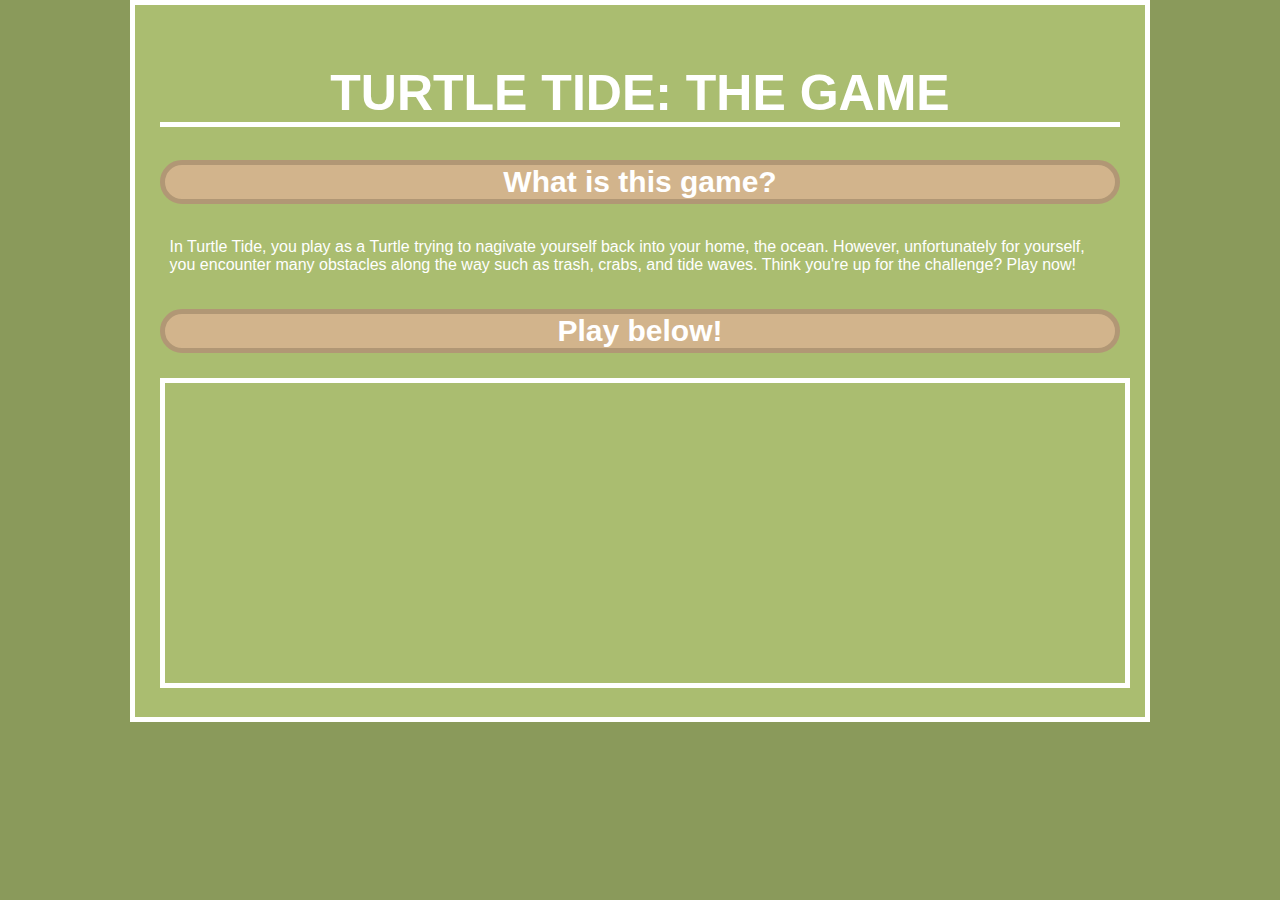
==== index.html @ 83742bf9 "Rename TurtleWebsite.html to index.html" ====
<!DOCTYPE html>
<html lang="en">
<head>
    <meta charset="UTF-8">
    <meta name="viewport" content="width=device-width, initial-scale=1.0">
    <title>Turtle Tide</title>
    <link rel="stylesheet" href="style.css">
</head>
<body>
    <h1>Turtle Tide: The Game</h1>

    <h2>What is this game?</h2>
    <p>In Turtle Tide, you play as a Turtle trying to nagivate yourself back into your home, the ocean. However, unfortunately for yourself, you encounter many obstacles along
        the way such as trash, crabs, and tide waves. Think you're up for the challenge? Play now! 
    </p>

    <h2>Play below!</h2>
    <iframe src="https://patchindustries.com/turtle/" title="turtlegame" width="100%" height="300" style="border: 5px solid white;"></iframe>
</body>
</html>
---- style.css ----
html{
    background-color: #8A9A5B;
    font-family: Verdana, Geneva, Tahoma, sans-serif;
}

h1,h2,h3,h4,h5,h6{
    font-family:-apple-system, BlinkMacSystemFont, 'Segoe UI', Roboto, Oxygen, Ubuntu, Cantarell, 'Open Sans', 'Helvetica Neue', sans-serif;
    color: white;
    font-weight: 10px;
  }

  p{
    padding: 1%;
    color: white;
  }

  h1{
    text-align: center;
    text-transform: uppercase;
    font-family:-apple-system, BlinkMacSystemFont, 'Segoe UI', Roboto, Oxygen, Ubuntu, Cantarell, 'Open Sans', 'Helvetica Neue', sans-serif;
    font-size: 50px;
    border-bottom: 5px solid white;
  }
  
  body{
    background: #aabd70;
    margin: auto;
    width: 75%;
    padding: 25px;
    border: 5px solid white;
  }
  
  h2{
    border-radius: 25px;
    background: tan;
    border: 5px solid rgb(177, 151, 117);
    width: auto;
    height: auto;
    text-align: center;
    font-size: 30px;
  }
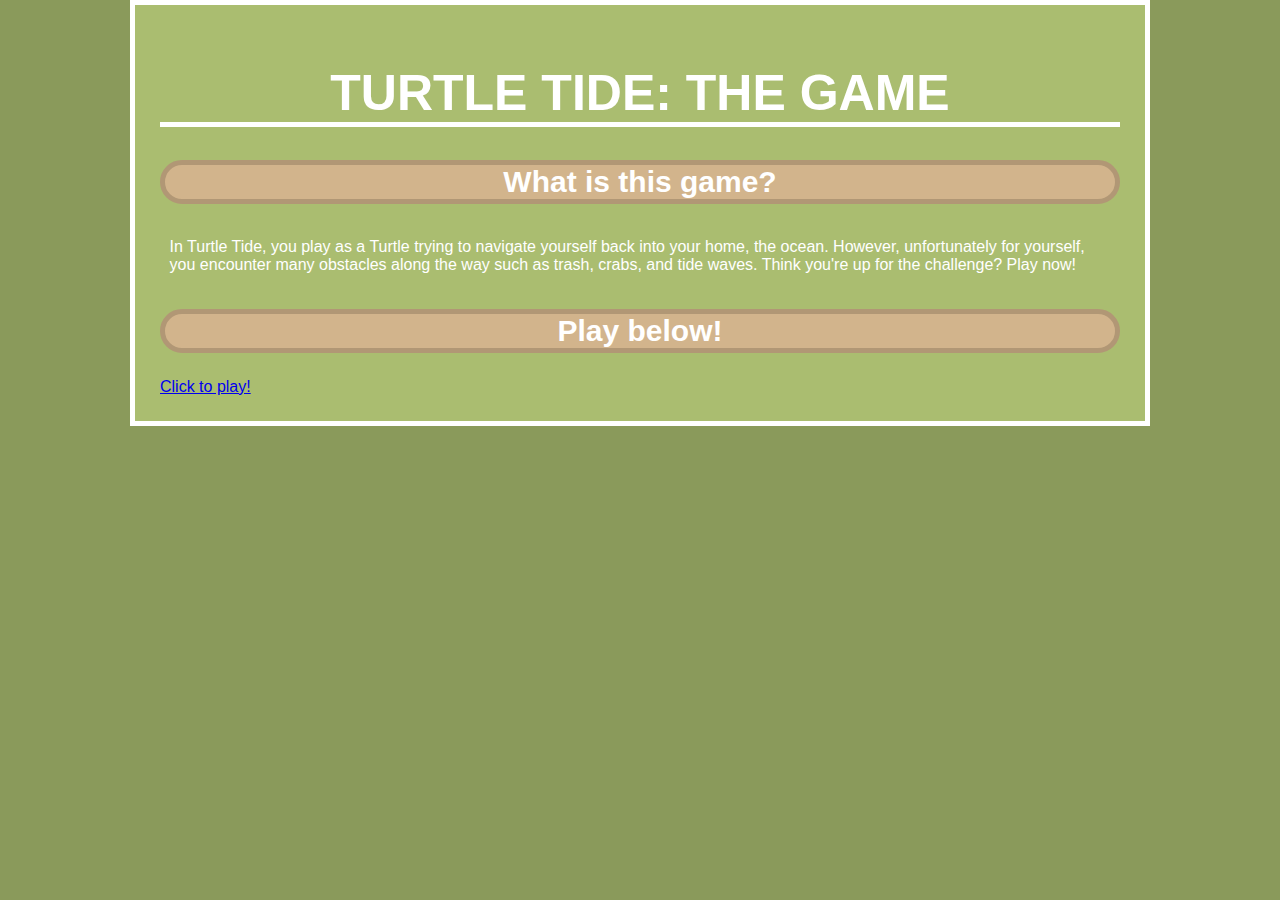
==== commit 50750a78: "Update index.html" ====
--- a/index.html
+++ b/index.html
@@ -10,11 +10,11 @@
     <h1>Turtle Tide: The Game</h1>
 
     <h2>What is this game?</h2>
-    <p>In Turtle Tide, you play as a Turtle trying to nagivate yourself back into your home, the ocean. However, unfortunately for yourself, you encounter many obstacles along
+    <p>In Turtle Tide, you play as a Turtle trying to navigate yourself back into your home, the ocean. However, unfortunately for yourself, you encounter many obstacles along
         the way such as trash, crabs, and tide waves. Think you're up for the challenge? Play now! 
     </p>
 
     <h2>Play below!</h2>
-    <iframe src="https://patchindustries.com/turtle/" title="turtlegame" width="100%" height="300" style="border: 5px solid white;"></iframe>
+    <a href="https://patchindustries.com/turtle/">Click to play!</a>
 </body>
 </html>
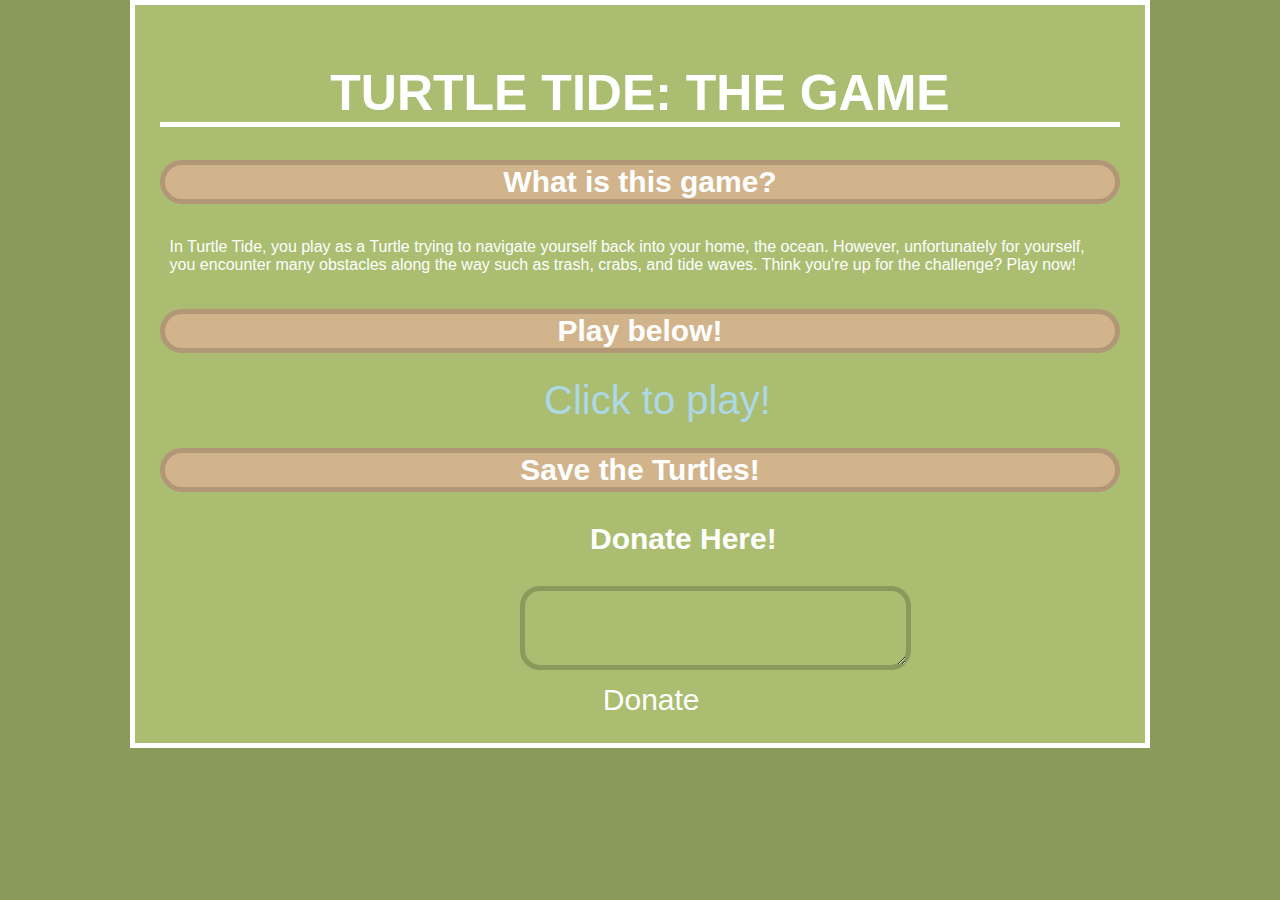
==== commit abf1d0dc: "Fundraiser added" ====
--- a/index.html
+++ b/index.html
@@ -7,6 +7,7 @@
     <link rel="stylesheet" href="style.css">
 </head>
 <body>
+<div id="main">
     <h1>Turtle Tide: The Game</h1>
 
     <h2>What is this game?</h2>
@@ -15,6 +16,14 @@
     </p>
 
     <h2>Play below!</h2>
-    <a href="https://patchindustries.com/turtle/">Click to play!</a>
+    <a href="https://patchindustries.com/turtle/" id="gameLink">Click to play!</a>
+
+    <h2>Save the Turtles!</h2>
+<div id="donateArea">
+    <h3 id="donateText">Donate Here!</h3>
+    <textarea id="donateBox"></textarea>
+</div>
+    <button id="donateButton">Donate</button>
+</div>
 </body>
 </html>
--- a/style.css
+++ b/style.css
@@ -38,4 +38,44 @@
     height: auto;
     text-align: center;
     font-size: 30px;
-  }+  }
+
+  #gameLink{
+    text-decoration: none;
+    padding-left: 40%;
+    font-size: 40px;
+    color: lightblue;
+  }
+
+  #donateArea{
+    padding-left: 37.5%;
+    font-size: 50px;
+  }
+
+#donateText{
+  font-size: 30px;
+  padding-left: 70px
+}
+
+#donateBox{
+  background-color: #aabd70;
+  border: 5px #8A9A5B;
+  border-style: solid;
+  border-radius: 20px;
+  font-size: 30px;
+  color: white;
+}
+
+#donateButton{
+  font-size: 30px;
+  margin-left: 45.5%;
+  background-color: #aabd70;
+  border-radius: 15px;
+  color: white;
+  border: white;
+}
+
+#donateButton:hover{
+  background-color: #8A9A5B;
+}
+  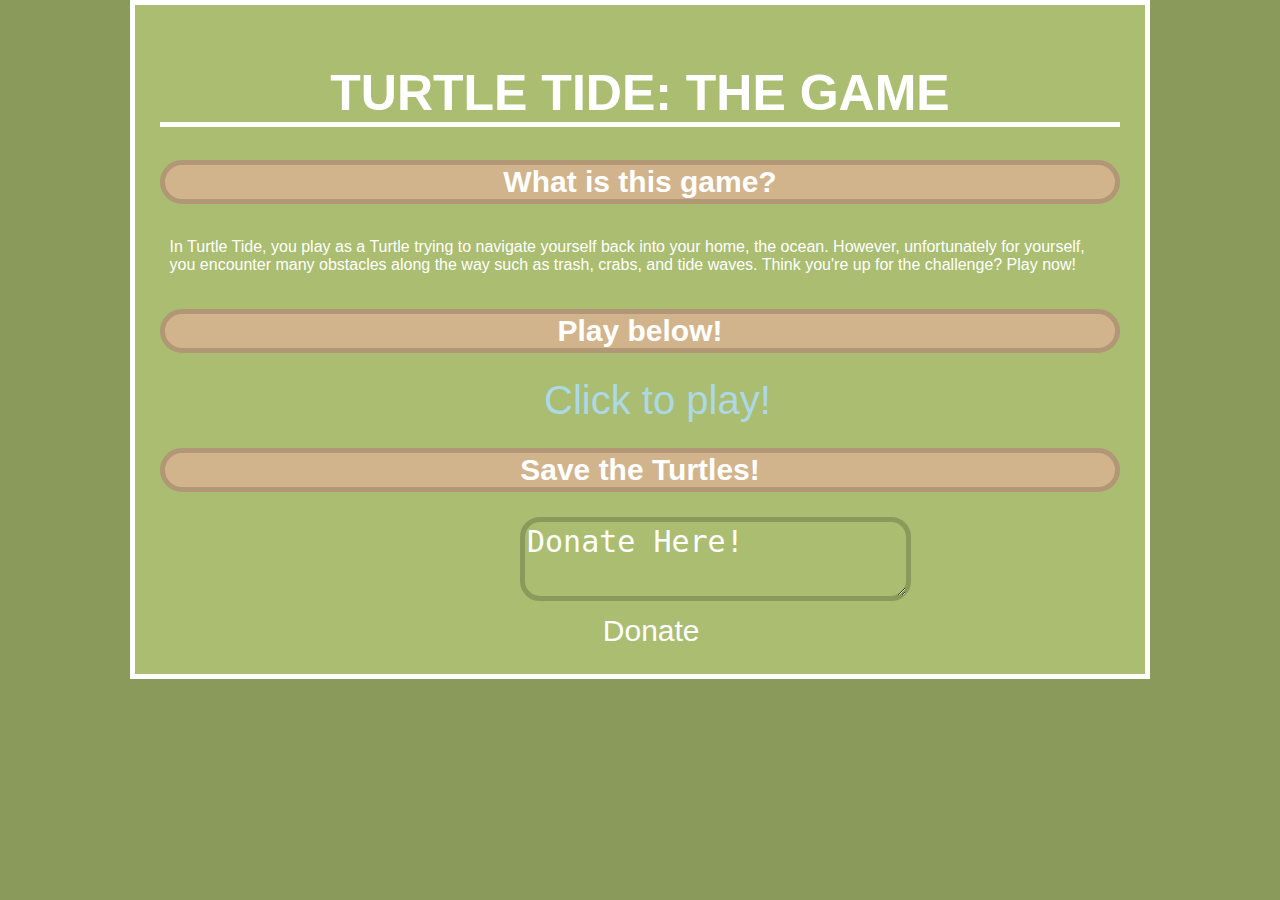
==== commit 9386cb21: "Update index.html" ====
--- a/index.html
+++ b/index.html
@@ -20,8 +20,7 @@
 
     <h2>Save the Turtles!</h2>
 <div id="donateArea">
-    <h3 id="donateText">Donate Here!</h3>
-    <textarea id="donateBox"></textarea>
+    <textarea id="donateBox">Donate Here!</textarea>
 </div>
     <button id="donateButton">Donate</button>
 </div>
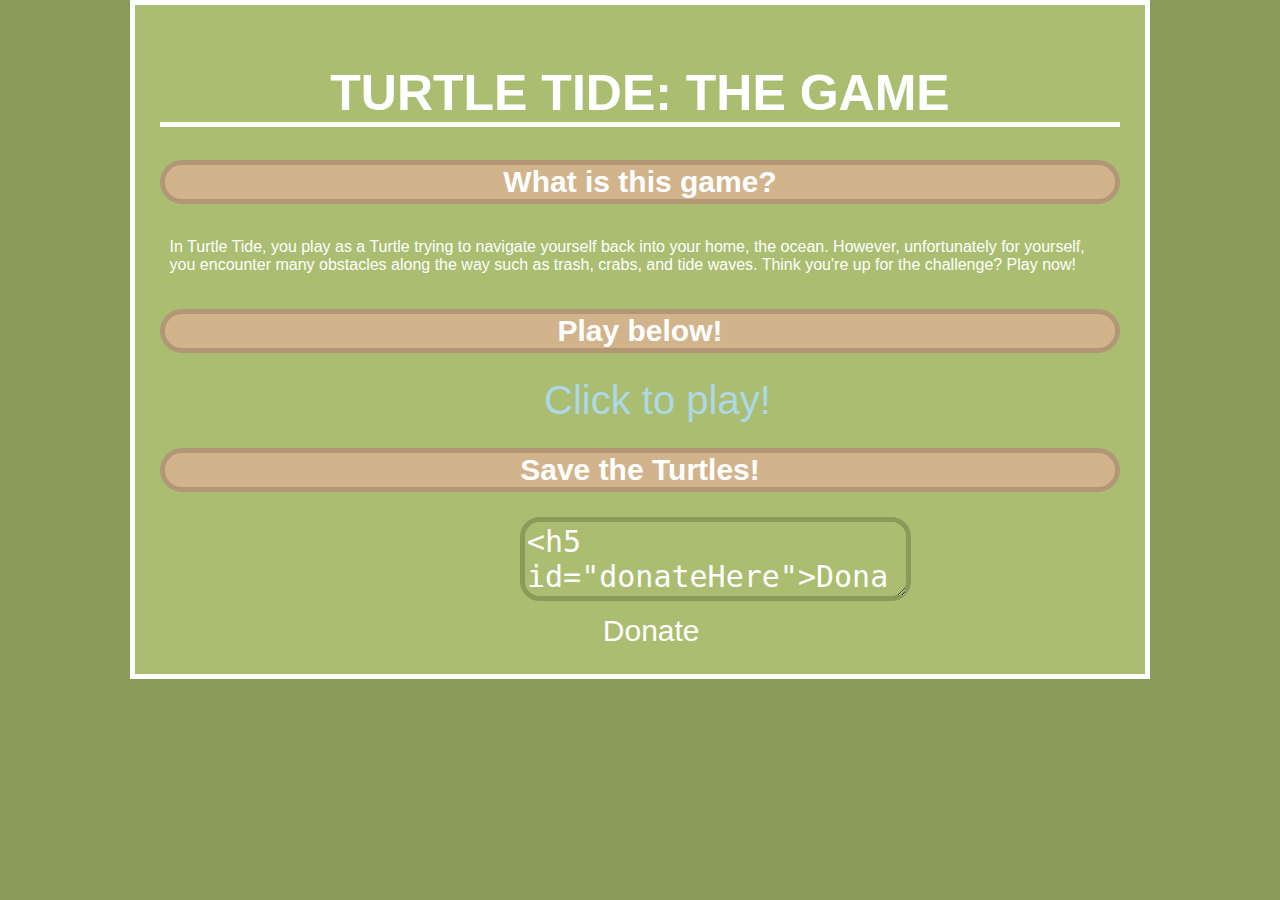
==== commit 0fde12aa: "Update index.html" ====
--- a/index.html
+++ b/index.html
@@ -20,7 +20,7 @@
 
     <h2>Save the Turtles!</h2>
 <div id="donateArea">
-    <textarea id="donateBox">Donate Here!</textarea>
+    <textarea id="donateBox"><h5 id="donateHere">Donate Here!</h5></textarea>
 </div>
     <button id="donateButton">Donate</button>
 </div>
--- a/style.css
+++ b/style.css
@@ -66,6 +66,10 @@
   color: white;
 }
 
+#donateHere{
+  text-align: center;
+}
+
 #donateButton{
   font-size: 30px;
   margin-left: 45.5%;
@@ -78,4 +82,4 @@
 #donateButton:hover{
   background-color: #8A9A5B;
 }
-  +  
